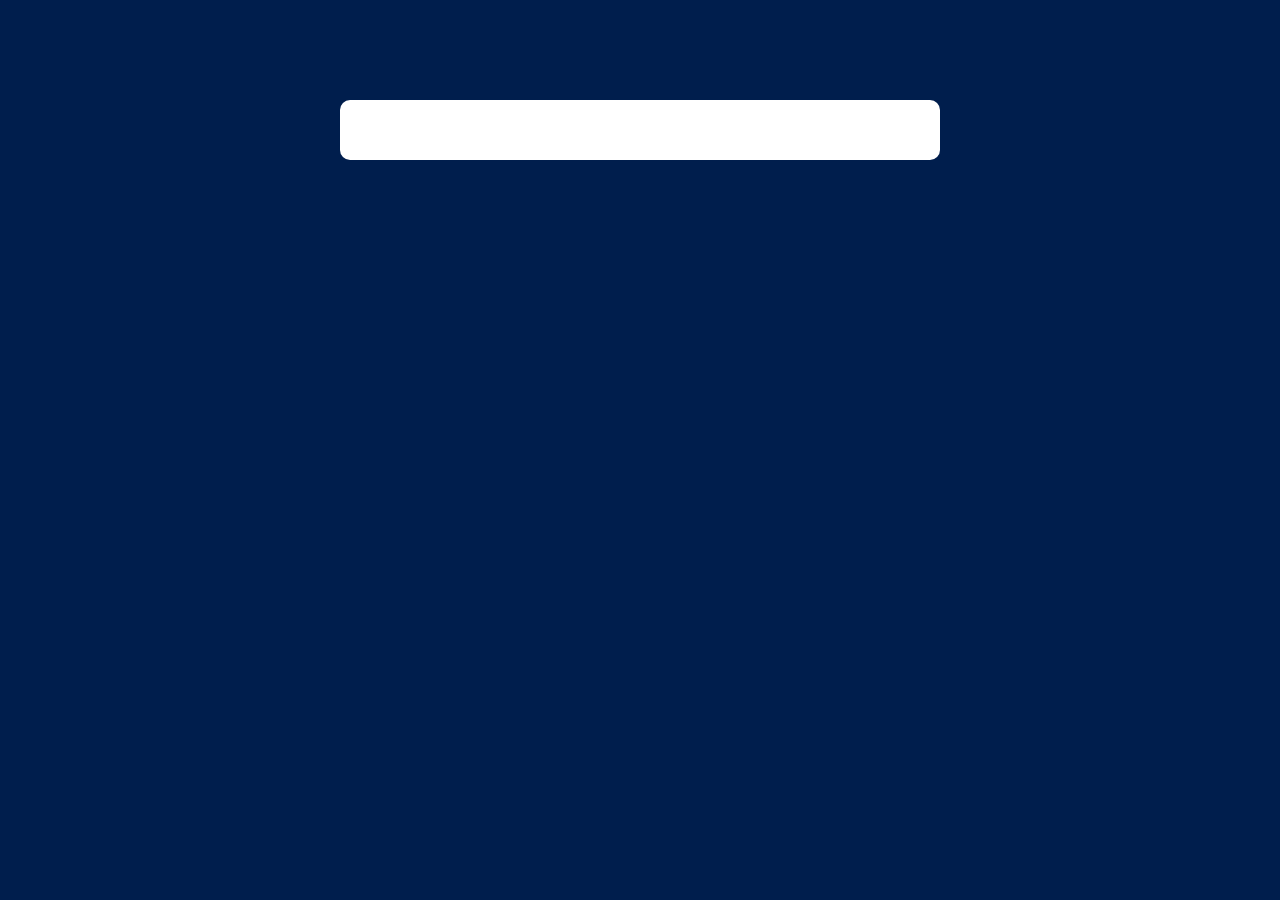
==== quiz/index.html @ 2da30e73 "index.html y style.css creado en Quiz app" ====
<!DOCTYPE html>
<html lang="en">
<head>
    <meta charset="UTF-8">
    <meta name="viewport" content="width=device-width, initial-scale=1.0">
    <title>Quiz App</title>
    <link rel="stylesheet" href="style.css"/>
</head>
<body>
    <div class="app">
        
    </div>
</body>
</html>
---- quiz/style.css ----
*{
    margin: 0;
    padding: 0;
    font-family: 'Poppins', sans-serif;
    box-sizing: border-box;
}
body{
    background: #001e4d;
}
.app{
    background: #fff;
    width: 90%;
    max-width: 600px;
    margin: 100px auto 0;
    border-radius: 10px;
    padding: 30px;
}
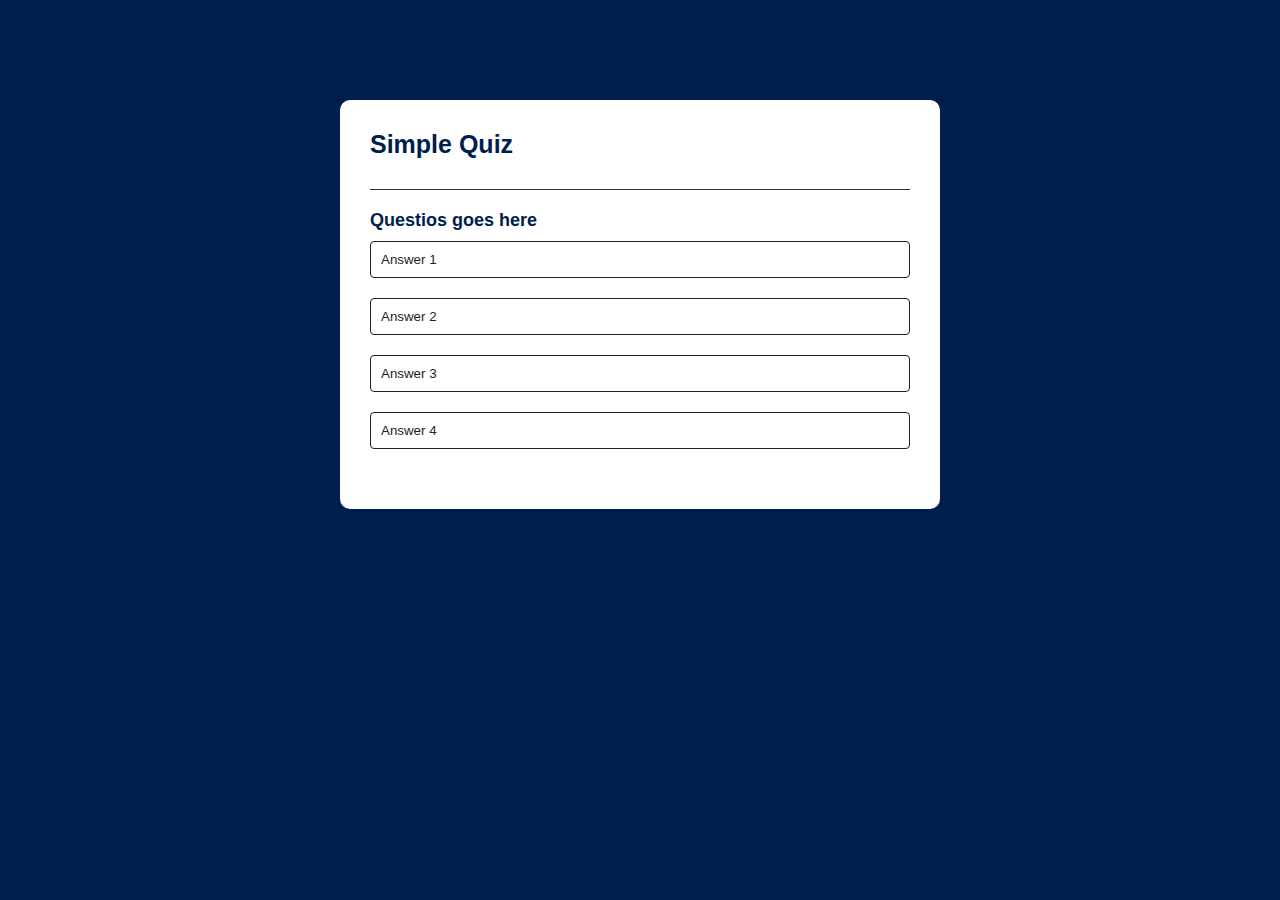
==== commit 97030d7b: "quiz done" ====
--- a/quiz/index.html
+++ b/quiz/index.html
@@ -8,7 +8,19 @@
 </head>
 <body>
     <div class="app">
-        
+       <h1>Simple Quiz</h1>
+       <div class="quiz">
+        <h2 id="question">Questios goes here</h2>
+        <div id="answer-buttons">
+            <button class="btn">Answer 1</button>
+            <button class="btn">Answer 2</button>
+            <button class="btn">Answer 3</button>
+            <button class="btn">Answer 4</button>
+        </div>
+        <button id="next-btn">Next</button>
+       </div> 
     </div>
+
+    <script src="script.js"></script>
 </body>
 </html>--- a/quiz/style.css
+++ b/quiz/style.css
@@ -14,4 +14,57 @@
     margin: 100px auto 0;
     border-radius: 10px;
     padding: 30px;
+}
+.app h1{
+    font-size: 25px;
+    color: #001e4d;
+    font-weight: 600;
+    border-bottom: 1px solid #333;
+    padding-bottom: 30px;
+}
+.quiz{
+    padding: 20px 0;
+}
+.quiz h2{
+    font-size: 18px;
+    color: #001e4d;
+    font-weight: 600;
+}
+.btn{
+    background:  #fff;
+    color: #222;
+    font-weight: 500;
+    width: 100%;
+    border: 1px solid #222;
+    padding: 10px;
+    margin: 10px 0;
+    text-align: left;
+    border-radius: 4px;
+    cursor: pointer;
+    transition: all 0.3s;
+}
+.btn:hover:not([disabled]){
+   background: #222;
+   color: #fff;
+}
+.btn:disabled{
+    cursor: no-drop;
+}
+#next-btn{
+    background: #001e4d;
+    color: #fff;
+    font-weight: 500;
+    width: 150px;
+    border: 0;
+    padding: 10px;
+    margin: 20px auto 0;
+    border-radius: 4px;
+    cursor: pointer;
+    display: none;
+}
+.correct{
+    background: #9aeabc;
+}
+.incorrect{
+    background: #ff9393;
 }